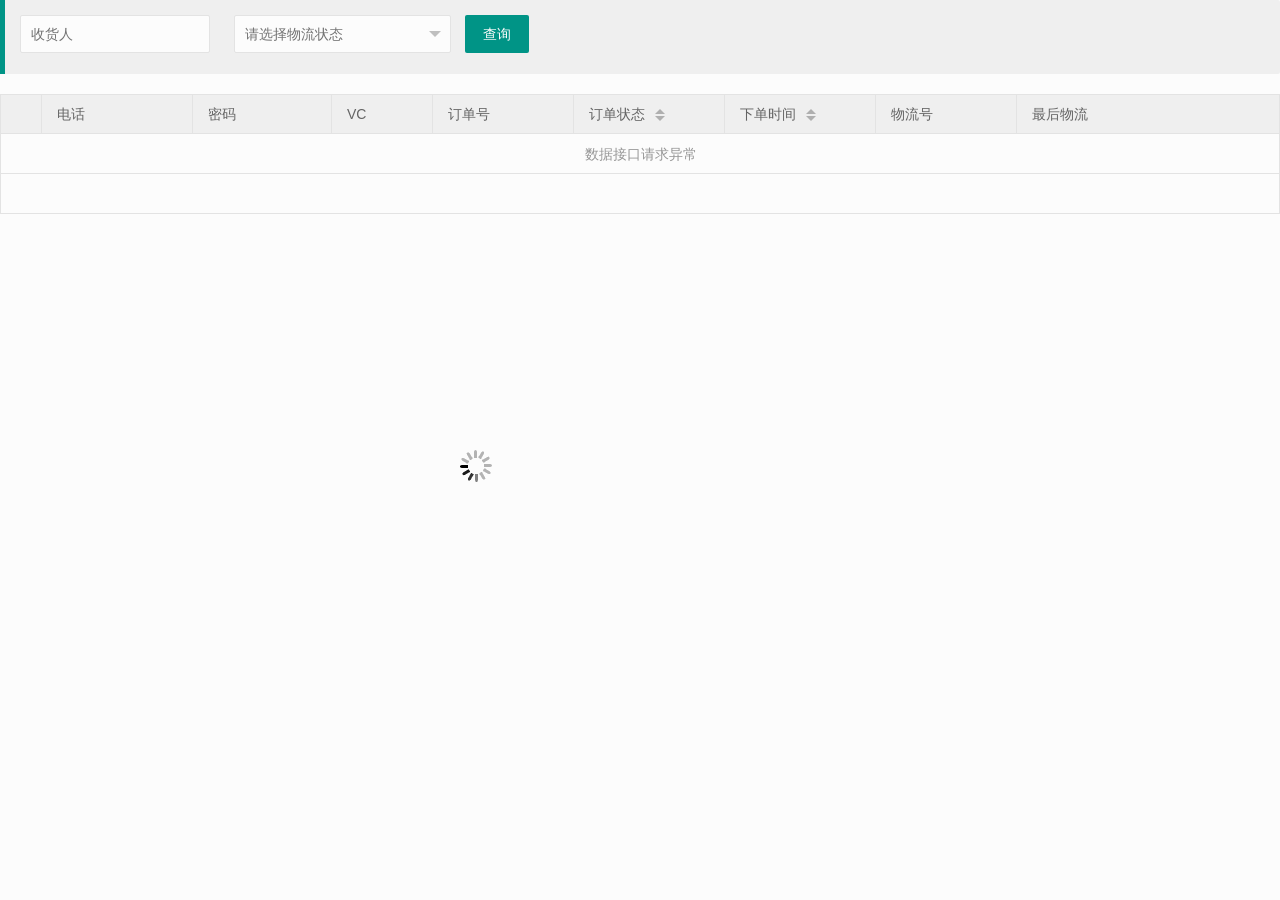
==== src/main/resources/static/his.html @ 954137e4 "init" ====
<!DOCTYPE html>
<html lang="en">
<head>
    <title>订单记录</title>
    <meta charset="utf-8">
    <meta name="viewport" content="width=device-width, initial-scale=1, maximum-scale=1">
    <link rel="stylesheet" href="layui/css/layui.css">
</head>
<script>

</script>
<body>
<blockquote class="layui-elem-quote" style="height:44px;">
    <div class="layui-row">
        <div class="layui-col-md12">
            <form class="layui-form" id="serch-data">
                <div class="layui-form-item">
                    <div class="layui-inline">
                        <div class="layui-input-inline" >
                            <input type="text" name="name" placeholder="收货人" autocomplete="off" class="layui-input">
                        </div>
                    </div>
                    <div class="layui-inline">
                        <select name="type" id="type">
                            <option value="">请选择物流状态</option>
                            <option value="1">已签收 </option>
                            <option value="2">未签收</option>
                        </select>
                    </div>
                    <div class="layui-inline">
                        <a class="layui-btn" onclick="serch('/orders');">查询</a>
                    </div>
                </div>
            </form>
        </div>
    </div>
</blockquote>

<table id="his"></table>

<script src="layui/layui.all.js"></script>
<script>
    var index = layer.load(2);
    layui.table.render({
        id: 'his',
        page: true,
        limits: [20, 50, 100],
        limit: 100,
        elem: '#his',
        cols: [[
            {type: 'numbers'},
            {field: 'phone', title: '电话', width: 150},
            {field: 'password', title: '密码', width: 138},
            {field: 'vc', title: 'VC', width: 100},
            {field: 'orderNo', title: '订单号', width: 140},
            {field: 'status', title: '订单状态', width: 150, sort: true},
            {field: 'orderCreateDate', title: '下单时间', width: 150, sort: true},
            {field: 'logisticsNum', title: '物流号', width: 140},
            {field: 'logisticsInfo', title: '最后物流', width: 400},
            {field: 'address', title: '收货地址', width: 450}
        ]],
        url: "/orders",
        done: function(){
            layer.close(index);
        }
    });


    function serch(url) {
        // var & =
        var options = layui.jquery("#serch-data").serialize();
        layui.table.reload('his', {
            url: url + "?" + options
        })
    }
</script>

<script type="text/html" id="dateTpl">
  {{#  var fn = function(ts){
       if(ts == null) {
        return "未知";
       }
       ts = new Date(ts);
       var y = ts.getFullYear();
       var m = ts.getMonth() + 1;
       var d = ts.getDate();
       var h = ts.getHours();
       var mm = ts.getMinutes();
       var s = ts.getSeconds();
       return y+"-"+m+"-"+d+" "+h+":"+mm+":"+s;
   }; if(true){ }}
       {{ fn(d.createDate) }}
   {{#  } }}
</script>
</body>
</html>
---- src/main/resources/static/layui/css/layui.css ----
/** layui-v2.2.5 MIT License By https://www.layui.com */
 .layui-inline,img{display:inline-block;vertical-align:middle}h1,h2,h3,h4,h5,h6{font-weight:400}.layui-edge,.layui-header,.layui-inline,.layui-main{position:relative}.layui-btn,.layui-edge,.layui-inline,img{vertical-align:middle}.layui-btn,.layui-disabled,.layui-icon,.layui-unselect{-webkit-user-select:none;-ms-user-select:none;-moz-user-select:none}blockquote,body,button,dd,div,dl,dt,form,h1,h2,h3,h4,h5,h6,input,li,ol,p,pre,td,textarea,th,ul{margin:0;padding:0;-webkit-tap-highlight-color:rgba(0,0,0,0)}a:active,a:hover{outline:0}img{border:none}li{list-style:none}table{border-collapse:collapse;border-spacing:0}h4,h5,h6{font-size:100%}button,input,optgroup,option,select,textarea{font-family:inherit;font-size:inherit;font-style:inherit;font-weight:inherit;outline:0}pre{white-space:pre-wrap;white-space:-moz-pre-wrap;white-space:-pre-wrap;white-space:-o-pre-wrap;word-wrap:break-word}body{line-height:24px;font:14px Helvetica Neue,Helvetica,PingFang SC,\5FAE\8F6F\96C5\9ED1,Tahoma,Arial,sans-serif}hr{height:1px;margin:10px 0;border:0;clear:both}a{color:#333;text-decoration:none}a:hover{color:#777}a cite{font-style:normal;*cursor:pointer}.layui-border-box,.layui-border-box *{box-sizing:border-box}.layui-box,.layui-box *{box-sizing:content-box}.layui-clear{clear:both;*zoom:1}.layui-clear:after{content:'\20';clear:both;*zoom:1;display:block;height:0}.layui-inline{*display:inline;*zoom:1}.layui-edge{display:inline-block;width:0;height:0;border-width:6px;border-style:dashed;border-color:transparent;overflow:hidden}.layui-edge-top{top:-4px;border-bottom-color:#999;border-bottom-style:solid}.layui-edge-right{border-left-color:#999;border-left-style:solid}.layui-edge-bottom{top:2px;border-top-color:#999;border-top-style:solid}.layui-edge-left{border-right-color:#999;border-right-style:solid}.layui-elip{text-overflow:ellipsis;overflow:hidden;white-space:nowrap}.layui-disabled,.layui-disabled:hover{color:#d2d2d2!important;cursor:not-allowed!important}.layui-circle{border-radius:100%}.layui-show{display:block!important}.layui-hide{display:none!important}@font-face{font-family:layui-icon;src:url(../font/iconfont.eot?v=220);src:url(../font/iconfont.eot?v=220#iefix) format('embedded-opentype'),url(../font/iconfont.svg?v=220#iconfont) format('svg'),url(../font/iconfont.woff?v=220) format('woff'),url(../font/iconfont.ttf?v=220) format('truetype')}.layui-icon{font-family:layui-icon!important;font-size:16px;font-style:normal;-webkit-font-smoothing:antialiased;-moz-osx-font-smoothing:grayscale}.layui-icon-duihua:before{content:"\e611"}.layui-icon-shezhi:before{content:"\e614"}.layui-icon-yinshenim:before{content:"\e60f"}.layui-icon-search:before{content:"\e615"}.layui-icon-fenxiang1:before{content:"\e641"}.layui-icon-shezhi1:before{content:"\e620"}.layui-icon-yinqing:before{content:"\e628"}.layui-icon-yuejuancuohao:before{content:"\1006"}.layui-icon-cuo:before{content:"\1007"}.layui-icon-baobiao:before{content:"\e629"}.layui-icon-star:before{content:"\e600"}.layui-icon-yuandian:before{content:"\e617"}.layui-icon-chat:before{content:"\e606"}.layui-icon-logo:before{content:"\e609"}.layui-icon-list:before{content:"\e60a"}.layui-icon-tubiao:before{content:"\e62c"}.layui-icon-right:before{content:"\1005"}.layui-icon-huanfu2:before{content:"\e61b"}.layui-icon-On-line:before{content:"\e610"}.layui-icon-biaoge:before{content:"\e62d"}.layui-icon-youyou:before{content:"\e602"}.layui-icon-zuozuo:before{content:"\e603"}.layui-icon-cart-simple:before{content:"\e698"}.layui-icon-cry:before{content:"\e69c"}.layui-icon-smile:before{content:"\e6af"}.layui-icon-survey:before{content:"\e6b2"}.layui-icon-tree:before{content:"\e62e"}.layui-icon-iconfont17:before{content:"\e62f"}.layui-icon-tianjia:before{content:"\e61f"}.layui-icon-xiazai:before{content:"\e601"}.layui-icon-xuanzemoban48:before{content:"\e630"}.layui-icon-gongju:before{content:"\e631"}.layui-icon-face-surprised:before{content:"\e664"}.layui-icon-bianji:before{content:"\e642"}.layui-icon-speaker:before{content:"\e645"}.layui-icon-xiangxia:before{content:"\e61a"}.layui-icon-wenjian:before{content:"\e621"}.layui-icon-layouts:before{content:"\e632"}.layui-icon-duigou:before{content:"\e618"}.layui-icon-tianjia1:before{content:"\e608"}.layui-icon-yaoyaozhibofanye:before{content:"\e633"}.layui-icon-read:before{content:"\e705"}.layui-icon-404:before{content:"\e61c"}.layui-icon-lunbozutu:before{content:"\e634"}.layui-icon-help:before{content:"\e607"}.layui-icon-daima1:before{content:"\e635"}.layui-icon-jinshui:before{content:"\e636"}.layui-icon-find-fill:before{content:"\e670"}.layui-icon-about:before{content:"\e60b"}.layui-icon-location:before{content:"\e715"}.layui-icon-xiangshang:before{content:"\e619"}.layui-icon-pause:before{content:"\e651"}.layui-icon-riqi:before{content:"\e637"}.layui-icon-uploadfile:before{content:"\e61d"}.layui-icon-delete:before{content:"\e640"}.layui-icon-play:before{content:"\e652"}.layui-icon-top:before{content:"\e604"}.layui-icon-haoyouqingqiu:before{content:"\e612"}.layui-icon-weibiaoti1:before{content:"\e605"}.layui-icon-chuangkou:before{content:"\e638"}.layui-icon-comiisbiaoqing:before{content:"\e60c"}.layui-icon-zhengque:before{content:"\e616"}.layui-icon-dollar:before{content:"\e659"}.layui-icon-iconfontwodehaoyou:before{content:"\e613"}.layui-icon-wenjianxiazai:before{content:"\e61e"}.layui-icon-tupian:before{content:"\e60d"}.layui-icon-lianjie:before{content:"\e64c"}.layui-icon-diamond:before{content:"\e735"}.layui-icon-jilu:before{content:"\e60e"}.layui-icon-liucheng:before{content:"\e622"}.layui-icon-fontstrikethrough:before{content:"\e64f"}.layui-icon-unlink:before{content:"\e64d"}.layui-icon-bianjiwenzi:before{content:"\e639"}.layui-icon-sanjiao:before{content:"\e623"}.layui-icon-danxuankuanghouxuan:before{content:"\e63f"}.layui-icon-danxuankuangxuanzhong:before{content:"\e643"}.layui-icon-juzhongduiqi:before{content:"\e647"}.layui-icon-youduiqi:before{content:"\e648"}.layui-icon-zuoduiqi:before{content:"\e649"}.layui-icon-gongsisvgtubiaozongji22:before{content:"\e626"}.layui-icon-gongsisvgtubiaozongji23:before{content:"\e627"}.layui-icon-refresh-2:before{content:"\1002"}.layui-icon-loading-1:before{content:"\e63e"}.layui-icon-return:before{content:"\e65c"}.layui-icon-jiacu:before{content:"\e62b"}.layui-icon-uploading:before{content:"\e67c"}.layui-icon-liaotianduihuaimgoutong:before{content:"\e63a"}.layui-icon-video:before{content:"\e6ed"}.layui-icon-headset:before{content:"\e6fc"}.layui-icon-wenjianjiafan:before{content:"\e624"}.layui-icon-shouji:before{content:"\e63b"}.layui-icon-tianjia2:before{content:"\e654"}.layui-icon-wenjianjia:before{content:"\e7a0"}.layui-icon-biaoqing:before{content:"\e650"}.layui-icon-html:before{content:"\e64b"}.layui-icon-biaodan:before{content:"\e63c"}.layui-icon-cart:before{content:"\e657"}.layui-icon-camera-fill:before{content:"\e65d"}.layui-icon-25:before{content:"\e62a"}.layui-icon-emwdaima:before{content:"\e64e"}.layui-icon-fire:before{content:"\e756"}.layui-icon-set:before{content:"\e716"}.layui-icon-zitixiahuaxian:before{content:"\e646"}.layui-icon-sanjiao1:before{content:"\e625"}.layui-icon-tips:before{content:"\e702"}.layui-icon-tupian-copy-copy:before{content:"\e64a"}.layui-icon-more-vertical:before{content:"\e671"}.layui-icon-zhuti2:before{content:"\e66c"}.layui-icon-loading:before{content:"\e63d"}.layui-icon-xieti:before{content:"\e644"}.layui-icon-refresh-1:before{content:"\e666"}.layui-icon-rmb:before{content:"\e65e"}.layui-icon-home:before{content:"\e68e"}.layui-icon-user:before{content:"\e770"}.layui-icon-notice:before{content:"\e667"}.layui-icon-voice:before{content:"\e688"}.layui-icon-download:before{content:"\e681"}.layui-icon-snowflake:before{content:"\e6b1"}.layui-icon-yemian1:before{content:"\e655"}.layui-icon-template:before{content:"\e663"}.layui-icon-auz:before{content:"\e672"}.layui-icon-console:before{content:"\e665"}.layui-icon-app:before{content:"\e653"}.layui-icon-xiayiye:before{content:"\e65a"}.layui-icon-website:before{content:"\e7ae"}.layui-icon-xiayiye1:before{content:"\e65b"}.layui-icon-component:before{content:"\e857"}.layui-icon-more:before{content:"\e65f"}.layui-icon-shrink-right:before{content:"\e668"}.layui-icon-spread-left:before{content:"\e66b"}.layui-icon-camera:before{content:"\e660"}.layui-icon-note:before{content:"\e66e"}.layui-icon-refresh:before{content:"\e669"}.layui-icon-nv:before{content:"\e661"}.layui-icon-nan:before{content:"\e662"}.layui-icon-senior:before{content:"\e674"}.layui-icon-theme:before{content:"\e66a"}.layui-icon-tread:before{content:"\e6c5"}.layui-icon-praise:before{content:"\e6c6"}.layui-icon-star-fill:before{content:"\e658"}.layui-icon-template-1:before{content:"\e656"}.layui-icon-loading-2:before{content:"\e66d"}.layui-main{width:1140px;margin:0 auto}.layui-header{z-index:1000;height:60px}.layui-header a:hover{transition:all .5s;-webkit-transition:all .5s}.layui-side{position:fixed;top:0;bottom:0;z-index:999;width:200px;overflow-x:hidden}.layui-side-scroll{width:220px;height:100%;overflow-x:hidden}.layui-body{position:absolute;left:200px;right:0;top:0;bottom:0;z-index:998;width:auto;overflow:hidden;overflow-y:auto;box-sizing:border-box}.layui-layout-body{overflow:hidden}.layui-layout-admin .layui-header{background-color:#23262E}.layui-layout-admin .layui-side{top:60px;width:200px;overflow-x:hidden}.layui-layout-admin .layui-body{top:60px;bottom:44px}.layui-layout-admin .layui-main{width:auto;margin:0 15px}.layui-layout-admin .layui-footer{position:fixed;left:200px;right:0;bottom:0;height:44px;line-height:44px;padding:0 15px;background-color:#eee}.layui-layout-admin .layui-logo{position:absolute;left:0;top:0;width:200px;height:100%;line-height:60px;text-align:center;color:#009688;font-size:16px}.layui-layout-admin .layui-header .layui-nav{background:0 0}.layui-layout-left{position:absolute!important;left:200px;top:0}.layui-layout-right{position:absolute!important;right:0;top:0}.layui-container{position:relative;margin:0 auto;padding:0 15px;box-sizing:border-box}.layui-fluid{position:relative;margin:0 auto;padding:0 15px}.layui-row:after,.layui-row:before{content:'';display:block;clear:both}.layui-col-lg1,.layui-col-lg10,.layui-col-lg11,.layui-col-lg12,.layui-col-lg2,.layui-col-lg3,.layui-col-lg4,.layui-col-lg5,.layui-col-lg6,.layui-col-lg7,.layui-col-lg8,.layui-col-lg9,.layui-col-md1,.layui-col-md10,.layui-col-md11,.layui-col-md12,.layui-col-md2,.layui-col-md3,.layui-col-md4,.layui-col-md5,.layui-col-md6,.layui-col-md7,.layui-col-md8,.layui-col-md9,.layui-col-sm1,.layui-col-sm10,.layui-col-sm11,.layui-col-sm12,.layui-col-sm2,.layui-col-sm3,.layui-col-sm4,.layui-col-sm5,.layui-col-sm6,.layui-col-sm7,.layui-col-sm8,.layui-col-sm9,.layui-col-xs1,.layui-col-xs10,.layui-col-xs11,.layui-col-xs12,.layui-col-xs2,.layui-col-xs3,.layui-col-xs4,.layui-col-xs5,.layui-col-xs6,.layui-col-xs7,.layui-col-xs8,.layui-col-xs9{position:relative;display:block;box-sizing:border-box}.layui-col-xs1,.layui-col-xs10,.layui-col-xs11,.layui-col-xs12,.layui-col-xs2,.layui-col-xs3,.layui-col-xs4,.layui-col-xs5,.layui-col-xs6,.layui-col-xs7,.layui-col-xs8,.layui-col-xs9{float:left}.layui-col-xs1{width:8.33333333%}.layui-col-xs2{width:16.66666667%}.layui-col-xs3{width:25%}.layui-col-xs4{width:33.33333333%}.layui-col-xs5{width:41.66666667%}.layui-col-xs6{width:50%}.layui-col-xs7{width:58.33333333%}.layui-col-xs8{width:66.66666667%}.layui-col-xs9{width:75%}.layui-col-xs10{width:83.33333333%}.layui-col-xs11{width:91.66666667%}.layui-col-xs12{width:100%}.layui-col-xs-offset1{margin-left:8.33333333%}.layui-col-xs-offset2{margin-left:16.66666667%}.layui-col-xs-offset3{margin-left:25%}.layui-col-xs-offset4{margin-left:33.33333333%}.layui-col-xs-offset5{margin-left:41.66666667%}.layui-col-xs-offset6{margin-left:50%}.layui-col-xs-offset7{margin-left:58.33333333%}.layui-col-xs-offset8{margin-left:66.66666667%}.layui-col-xs-offset9{margin-left:75%}.layui-col-xs-offset10{margin-left:83.33333333%}.layui-col-xs-offset11{margin-left:91.66666667%}.layui-col-xs-offset12{margin-left:100%}@media screen and (max-width:768px){.layui-hide-xs{display:none!important}.layui-show-xs-block{display:block!important}.layui-show-xs-inline{display:inline!important}.layui-show-xs-inline-block{display:inline-block!important}}@media screen and (min-width:768px){.layui-container{width:750px}.layui-hide-sm{display:none!important}.layui-show-sm-block{display:block!important}.layui-show-sm-inline{display:inline!important}.layui-show-sm-inline-block{display:inline-block!important}.layui-col-sm1,.layui-col-sm10,.layui-col-sm11,.layui-col-sm12,.layui-col-sm2,.layui-col-sm3,.layui-col-sm4,.layui-col-sm5,.layui-col-sm6,.layui-col-sm7,.layui-col-sm8,.layui-col-sm9{float:left}.layui-col-sm1{width:8.33333333%}.layui-col-sm2{width:16.66666667%}.layui-col-sm3{width:25%}.layui-col-sm4{width:33.33333333%}.layui-col-sm5{width:41.66666667%}.layui-col-sm6{width:50%}.layui-col-sm7{width:58.33333333%}.layui-col-sm8{width:66.66666667%}.layui-col-sm9{width:75%}.layui-col-sm10{width:83.33333333%}.layui-col-sm11{width:91.66666667%}.layui-col-sm12{width:100%}.layui-col-sm-offset1{margin-left:8.33333333%}.layui-col-sm-offset2{margin-left:16.66666667%}.layui-col-sm-offset3{margin-left:25%}.layui-col-sm-offset4{margin-left:33.33333333%}.layui-col-sm-offset5{margin-left:41.66666667%}.layui-col-sm-offset6{margin-left:50%}.layui-col-sm-offset7{margin-left:58.33333333%}.layui-col-sm-offset8{margin-left:66.66666667%}.layui-col-sm-offset9{margin-left:75%}.layui-col-sm-offset10{margin-left:83.33333333%}.layui-col-sm-offset11{margin-left:91.66666667%}.layui-col-sm-offset12{margin-left:100%}}@media screen and (min-width:992px){.layui-container{width:970px}.layui-hide-md{display:none!important}.layui-show-md-block{display:block!important}.layui-show-md-inline{display:inline!important}.layui-show-md-inline-block{display:inline-block!important}.layui-col-md1,.layui-col-md10,.layui-col-md11,.layui-col-md12,.layui-col-md2,.layui-col-md3,.layui-col-md4,.layui-col-md5,.layui-col-md6,.layui-col-md7,.layui-col-md8,.layui-col-md9{float:left}.layui-col-md1{width:8.33333333%}.layui-col-md2{width:16.66666667%}.layui-col-md3{width:25%}.layui-col-md4{width:33.33333333%}.layui-col-md5{width:41.66666667%}.layui-col-md6{width:50%}.layui-col-md7{width:58.33333333%}.layui-col-md8{width:66.66666667%}.layui-col-md9{width:75%}.layui-col-md10{width:83.33333333%}.layui-col-md11{width:91.66666667%}.layui-col-md12{width:100%}.layui-col-md-offset1{margin-left:8.33333333%}.layui-col-md-offset2{margin-left:16.66666667%}.layui-col-md-offset3{margin-left:25%}.layui-col-md-offset4{margin-left:33.33333333%}.layui-col-md-offset5{margin-left:41.66666667%}.layui-col-md-offset6{margin-left:50%}.layui-col-md-offset7{margin-left:58.33333333%}.layui-col-md-offset8{margin-left:66.66666667%}.layui-col-md-offset9{margin-left:75%}.layui-col-md-offset10{margin-left:83.33333333%}.layui-col-md-offset11{margin-left:91.66666667%}.layui-col-md-offset12{margin-left:100%}}@media screen and (min-width:1200px){.layui-container{width:1170px}.layui-hide-lg{display:none!important}.layui-show-lg-block{display:block!important}.layui-show-lg-inline{display:inline!important}.layui-show-lg-inline-block{display:inline-block!important}.layui-col-lg1,.layui-col-lg10,.layui-col-lg11,.layui-col-lg12,.layui-col-lg2,.layui-col-lg3,.layui-col-lg4,.layui-col-lg5,.layui-col-lg6,.layui-col-lg7,.layui-col-lg8,.layui-col-lg9{float:left}.layui-col-lg1{width:8.33333333%}.layui-col-lg2{width:16.66666667%}.layui-col-lg3{width:25%}.layui-col-lg4{width:33.33333333%}.layui-col-lg5{width:41.66666667%}.layui-col-lg6{width:50%}.layui-col-lg7{width:58.33333333%}.layui-col-lg8{width:66.66666667%}.layui-col-lg9{width:75%}.layui-col-lg10{width:83.33333333%}.layui-col-lg11{width:91.66666667%}.layui-col-lg12{width:100%}.layui-col-lg-offset1{margin-left:8.33333333%}.layui-col-lg-offset2{margin-left:16.66666667%}.layui-col-lg-offset3{margin-left:25%}.layui-col-lg-offset4{margin-left:33.33333333%}.layui-col-lg-offset5{margin-left:41.66666667%}.layui-col-lg-offset6{margin-left:50%}.layui-col-lg-offset7{margin-left:58.33333333%}.layui-col-lg-offset8{margin-left:66.66666667%}.layui-col-lg-offset9{margin-left:75%}.layui-col-lg-offset10{margin-left:83.33333333%}.layui-col-lg-offset11{margin-left:91.66666667%}.layui-col-lg-offset12{margin-left:100%}}.layui-col-space1{margin:-.5px}.layui-col-space1>*{padding:.5px}.layui-col-space3{margin:-1.5px}.layui-col-space3>*{padding:1.5px}.layui-col-space5{margin:-2.5px}.layui-col-space5>*{padding:2.5px}.layui-col-space8{margin:-3.5px}.layui-col-space8>*{padding:3.5px}.layui-col-space10{margin:-5px}.layui-col-space10>*{padding:5px}.layui-col-space12{margin:-6px}.layui-col-space12>*{padding:6px}.layui-col-space15{margin:-7.5px}.layui-col-space15>*{padding:7.5px}.layui-col-space18{margin:-9px}.layui-col-space18>*{padding:9px}.layui-col-space20{margin:-10px}.layui-col-space20>*{padding:10px}.layui-col-space22{margin:-11px}.layui-col-space22>*{padding:11px}.layui-col-space25{margin:-12.5px}.layui-col-space25>*{padding:12.5px}.layui-col-space30{margin:-15px}.layui-col-space30>*{padding:15px}.layui-btn,.layui-input,.layui-select,.layui-textarea,.layui-upload-button{outline:0;-webkit-appearance:none;transition:all .3s;-webkit-transition:all .3s;box-sizing:border-box}.layui-elem-quote{margin-bottom:10px;padding:15px;line-height:22px;border-left:5px solid #009688;border-radius:0 2px 2px 0;background-color:#f2f2f2}.layui-quote-nm{border-style:solid;border-width:1px 1px 1px 5px;background:0 0}.layui-elem-field{margin-bottom:10px;padding:0;border-width:1px;border-style:solid}.layui-elem-field legend{margin-left:20px;padding:0 10px;font-size:20px;font-weight:300}.layui-field-title{margin:10px 0 20px;border-width:1px 0 0}.layui-field-box{padding:10px 15px}.layui-field-title .layui-field-box{padding:10px 0}.layui-progress{position:relative;height:6px;border-radius:20px;background-color:#e2e2e2}.layui-progress-bar{position:absolute;left:0;top:0;width:0;max-width:100%;height:6px;border-radius:20px;text-align:right;background-color:#5FB878;transition:all .3s;-webkit-transition:all .3s}.layui-progress-big,.layui-progress-big .layui-progress-bar{height:18px;line-height:18px}.layui-progress-text{position:relative;top:-20px;line-height:18px;font-size:12px;color:#666}.layui-progress-big .layui-progress-text{position:static;padding:0 10px;color:#fff}.layui-collapse{border-width:1px;border-style:solid;border-radius:2px}.layui-colla-content,.layui-colla-item{border-top-width:1px;border-top-style:solid}.layui-colla-item:first-child{border-top:none}.layui-colla-title{position:relative;height:42px;line-height:42px;padding:0 15px 0 35px;color:#333;background-color:#f2f2f2;cursor:pointer;font-size:14px}.layui-colla-content{display:none;padding:10px 15px;line-height:22px;color:#666}.layui-colla-icon{position:absolute;left:15px;top:0;font-size:14px}.layui-card-body,.layui-card-header,.layui-form-label,.layui-form-mid,.layui-form-select,.layui-input-block,.layui-input-inline,.layui-textarea{position:relative}.layui-card{margin-bottom:15px;border-radius:2px;background-color:#fff;box-shadow:0 1px 2px 0 rgba(0,0,0,.05)}.layui-card:last-child{margin-bottom:0}.layui-card-header{height:42px;line-height:42px;padding:0 15px;border-bottom:1px solid #f6f6f6;color:#333;border-radius:2px 2px 0 0;font-size:14px}.layui-bg-black,.layui-bg-blue,.layui-bg-cyan,.layui-bg-green,.layui-bg-orange,.layui-bg-red{color:#fff!important}.layui-card-body{padding:10px 15px;line-height:24px}.layui-card-body .layui-table{margin:5px 0}.layui-card .layui-tab{margin:0}.layui-panel-window{position:relative;padding:15px;border-radius:0;border-top:5px solid #E6E6E6;background-color:#fff}.layui-bg-red{background-color:#FF5722!important}.layui-bg-orange{background-color:#FFB800!important}.layui-bg-green{background-color:#009688!important}.layui-bg-cyan{background-color:#2F4056!important}.layui-bg-blue{background-color:#1E9FFF!important}.layui-bg-black{background-color:#393D49!important}.layui-bg-gray{background-color:#eee!important;color:#666!important}.layui-badge-rim,.layui-colla-content,.layui-colla-item,.layui-collapse,.layui-elem-field,.layui-form-pane .layui-form-item[pane],.layui-form-pane .layui-form-label,.layui-input,.layui-layedit,.layui-layedit-tool,.layui-quote-nm,.layui-select,.layui-tab-bar,.layui-tab-card,.layui-tab-title,.layui-tab-title .layui-this:after,.layui-textarea{border-color:#e6e6e6}.layui-timeline-item:before,hr{background-color:#e6e6e6}.layui-text{line-height:22px;font-size:14px;color:#666}.layui-text h1,.layui-text h2,.layui-text h3{font-weight:500;color:#333}.layui-text h1{font-size:30px}.layui-text h2{font-size:24px}.layui-text h3{font-size:18px}.layui-text a:not(.layui-btn){color:#01AAED}.layui-text a:not(.layui-btn):hover{text-decoration:underline}.layui-text ul{padding:5px 0 5px 15px}.layui-text ul li{margin-top:5px;list-style-type:disc}.layui-text em,.layui-word-aux{color:#999!important;padding:0 5px!important}.layui-btn{display:inline-block;height:38px;line-height:38px;padding:0 18px;background-color:#009688;color:#fff;white-space:nowrap;text-align:center;font-size:14px;border:none;border-radius:2px;cursor:pointer}.layui-btn:hover{opacity:.8;filter:alpha(opacity=80);color:#fff}.layui-btn:active{opacity:1;filter:alpha(opacity=100)}.layui-btn+.layui-btn{margin-left:10px}.layui-btn-container{font-size:0}.layui-btn-container .layui-btn{margin-right:10px;margin-bottom:10px}.layui-btn-container .layui-btn+.layui-btn{margin-left:0}.layui-table .layui-btn-container .layui-btn{margin-bottom:9px}.layui-btn-radius{border-radius:100px}.layui-btn .layui-icon{margin-right:3px;font-size:18px;vertical-align:bottom;vertical-align:middle\9}.layui-btn-primary{border:1px solid #C9C9C9;background-color:#fff;color:#555}.layui-btn-primary:hover{border-color:#009688;color:#333}.layui-btn-normal{background-color:#1E9FFF}.layui-btn-warm{background-color:#FFB800}.layui-btn-danger{background-color:#FF5722}.layui-btn-disabled,.layui-btn-disabled:active,.layui-btn-disabled:hover{border:1px solid #e6e6e6;background-color:#FBFBFB;color:#C9C9C9;cursor:not-allowed;opacity:1}.layui-btn-lg{height:44px;line-height:44px;padding:0 25px;font-size:16px}.layui-btn-sm{height:30px;line-height:30px;padding:0 10px;font-size:12px}.layui-btn-sm i{font-size:16px!important}.layui-btn-xs{height:22px;line-height:22px;padding:0 5px;font-size:12px}.layui-btn-xs i{font-size:14px!important}.layui-btn-group{display:inline-block;vertical-align:middle;font-size:0}.layui-btn-group .layui-btn{margin-left:0!important;margin-right:0!important;border-left:1px solid rgba(255,255,255,.5);border-radius:0}.layui-btn-group .layui-btn-primary{border-left:none}.layui-btn-group .layui-btn-primary:hover{border-color:#C9C9C9;color:#009688}.layui-btn-group .layui-btn:first-child{border-left:none;border-radius:2px 0 0 2px}.layui-btn-group .layui-btn-primary:first-child{border-left:1px solid #c9c9c9}.layui-btn-group .layui-btn:last-child{border-radius:0 2px 2px 0}.layui-btn-group .layui-btn+.layui-btn{margin-left:0}.layui-btn-group+.layui-btn-group{margin-left:10px}.layui-btn-fluid{width:100%}.layui-input,.layui-select,.layui-textarea{height:38px;line-height:1.3;line-height:38px\9;border-width:1px;border-style:solid;background-color:#fff;border-radius:2px}.layui-input::-webkit-input-placeholder,.layui-select::-webkit-input-placeholder,.layui-textarea::-webkit-input-placeholder{line-height:1.3}.layui-input,.layui-textarea{display:block;width:100%;padding-left:10px}.layui-input:hover,.layui-textarea:hover{border-color:#D2D2D2!important}.layui-input:focus,.layui-textarea:focus{border-color:#C9C9C9!important}.layui-textarea{min-height:100px;height:auto;line-height:20px;padding:6px 10px;resize:vertical}.layui-select{padding:0 10px}.layui-form input[type=checkbox],.layui-form input[type=radio],.layui-form select{display:none}.layui-form [lay-ignore]{display:initial}.layui-form-item{margin-bottom:15px;clear:both;*zoom:1}.layui-form-item:after{content:'\20';clear:both;*zoom:1;display:block;height:0}.layui-form-label{float:left;display:block;padding:9px 15px;width:80px;font-weight:400;line-height:20px;text-align:right}.layui-form-label-col{display:block;float:none;padding:9px 0;line-height:20px;text-align:left}.layui-form-item .layui-inline{margin-bottom:5px;margin-right:10px}.layui-input-block{margin-left:110px;min-height:36px}.layui-input-inline{display:inline-block;vertical-align:middle}.layui-form-item .layui-input-inline{float:left;width:190px;margin-right:10px}.layui-form-text .layui-input-inline{width:auto}.layui-form-mid{float:left;display:block;padding:9px 0!important;line-height:20px;margin-right:10px}.layui-form-danger+.layui-form-select .layui-input,.layui-form-danger:focus{border-color:#FF5722!important}.layui-form-select .layui-input{padding-right:30px;cursor:pointer}.layui-form-select .layui-edge{position:absolute;right:10px;top:50%;margin-top:-3px;cursor:pointer;border-width:6px;border-top-color:#c2c2c2;border-top-style:solid;transition:all .3s;-webkit-transition:all .3s}.layui-form-select dl{display:none;position:absolute;left:0;top:42px;padding:5px 0;z-index:999;min-width:100%;border:1px solid #d2d2d2;max-height:300px;overflow-y:auto;background-color:#fff;border-radius:2px;box-shadow:0 2px 4px rgba(0,0,0,.12);box-sizing:border-box}.layui-form-select dl dd,.layui-form-select dl dt{padding:0 10px;line-height:36px;white-space:nowrap;overflow:hidden;text-overflow:ellipsis}.layui-form-select dl dt{font-size:12px;color:#999}.layui-form-select dl dd{cursor:pointer}.layui-form-select dl dd:hover{background-color:#f2f2f2}.layui-form-select .layui-select-group dd{padding-left:20px}.layui-form-select dl dd.layui-select-tips{padding-left:10px!important;color:#999}.layui-form-select dl dd.layui-this{background-color:#5FB878;color:#fff}.layui-form-checkbox,.layui-form-select dl dd.layui-disabled{background-color:#fff}.layui-form-selected dl{display:block}.layui-form-checkbox,.layui-form-checkbox *,.layui-form-switch{display:inline-block;vertical-align:middle}.layui-form-selected .layui-edge{margin-top:-9px;-webkit-transform:rotate(180deg);transform:rotate(180deg);margin-top:-3px\9}:root .layui-form-selected .layui-edge{margin-top:-9px\0/IE9}.layui-form-selectup dl{top:auto;bottom:42px}.layui-select-none{margin:5px 0;text-align:center;color:#999}.layui-select-disabled .layui-disabled{border-color:#eee!important}.layui-select-disabled .layui-edge{border-top-color:#d2d2d2}.layui-form-checkbox{position:relative;height:30px;line-height:28px;margin-right:10px;padding-right:30px;border:1px solid #d2d2d2;cursor:pointer;font-size:0;border-radius:2px;-webkit-transition:.1s linear;transition:.1s linear;box-sizing:border-box}.layui-form-checkbox:hover{border:1px solid #c2c2c2}.layui-form-checkbox span{padding:0 10px;height:100%;font-size:14px;background-color:#d2d2d2;color:#fff;overflow:hidden;white-space:nowrap;text-overflow:ellipsis}.layui-form-checkbox:hover span{background-color:#c2c2c2}.layui-form-checkbox i{position:absolute;right:0;width:30px;color:#fff;font-size:20px;text-align:center}.layui-form-checkbox:hover i{color:#c2c2c2}.layui-form-checked,.layui-form-checked:hover{border-color:#5FB878}.layui-form-checked span,.layui-form-checked:hover span{background-color:#5FB878}.layui-form-checked i,.layui-form-checked:hover i{color:#5FB878}.layui-form-item .layui-form-checkbox{margin-top:4px}.layui-form-checkbox[lay-skin=primary]{height:auto!important;line-height:normal!important;border:none!important;margin-right:0;padding-right:0;background:0 0}.layui-form-checkbox[lay-skin=primary] span{float:right;padding-right:15px;line-height:18px;background:0 0;color:#666}.layui-form-checkbox[lay-skin=primary] i{position:relative;top:0;width:16px;height:16px;line-height:16px;border:1px solid #d2d2d2;font-size:12px;border-radius:2px;background-color:#fff;-webkit-transition:.1s linear;transition:.1s linear}.layui-form-checkbox[lay-skin=primary]:hover i{border-color:#5FB878;color:#fff}.layui-form-checked[lay-skin=primary] i{border-color:#5FB878;background-color:#5FB878;color:#fff}.layui-checkbox-disbaled[lay-skin=primary] span{background:0 0!important;color:#c2c2c2}.layui-checkbox-disbaled[lay-skin=primary]:hover i{border-color:#d2d2d2}.layui-form-item .layui-form-checkbox[lay-skin=primary]{margin-top:10px}.layui-form-switch{position:relative;height:22px;line-height:22px;width:42px;padding:0 5px;margin-top:8px;border:1px solid #d2d2d2;border-radius:20px;cursor:pointer;background-color:#fff;-webkit-transition:.1s linear;transition:.1s linear}.layui-form-switch i{position:absolute;left:5px;top:3px;width:16px;height:16px;border-radius:20px;background-color:#d2d2d2;-webkit-transition:.1s linear;transition:.1s linear}.layui-form-switch em{position:absolute;right:5px;top:0;width:25px;padding:0!important;text-align:center!important;color:#999!important;font-style:normal!important;font-size:12px}.layui-form-onswitch{border-color:#5FB878;background-color:#5FB878}.layui-form-onswitch i{left:32px;background-color:#fff}.layui-form-onswitch em{left:5px;right:auto;color:#fff!important}.layui-checkbox-disbaled{border-color:#e2e2e2!important}.layui-checkbox-disbaled span{background-color:#e2e2e2!important}.layui-checkbox-disbaled:hover i{color:#fff!important}[lay-radio]{display:none}.layui-form-radio,.layui-form-radio *{display:inline-block;vertical-align:middle}.layui-form-radio{line-height:28px;margin:6px 10px 0 0;padding-right:10px;cursor:pointer;font-size:0}.layui-form-radio *{font-size:14px}.layui-form-radio>i{margin-right:8px;font-size:22px;color:#c2c2c2}.layui-form-radio>i:hover,.layui-form-radioed>i{color:#5FB878}.layui-radio-disbaled>i{color:#e2e2e2!important}.layui-form-pane .layui-form-label{width:110px;padding:8px 15px;height:38px;line-height:20px;border-width:1px;border-style:solid;border-radius:2px 0 0 2px;text-align:center;background-color:#FBFBFB;overflow:hidden;white-space:nowrap;text-overflow:ellipsis;box-sizing:border-box}.layui-form-pane .layui-input-inline{margin-left:-1px}.layui-form-pane .layui-input-block{margin-left:110px;left:-1px}.layui-form-pane .layui-input{border-radius:0 2px 2px 0}.layui-form-pane .layui-form-text .layui-form-label{float:none;width:100%;border-radius:2px;box-sizing:border-box;text-align:left}.layui-form-pane .layui-form-text .layui-input-inline{display:block;margin:0;top:-1px;clear:both}.layui-form-pane .layui-form-text .layui-input-block{margin:0;left:0;top:-1px}.layui-form-pane .layui-form-text .layui-textarea{min-height:100px;border-radius:0 0 2px 2px}.layui-form-pane .layui-form-checkbox{margin:4px 0 4px 10px}.layui-form-pane .layui-form-radio,.layui-form-pane .layui-form-switch{margin-top:6px;margin-left:10px}.layui-form-pane .layui-form-item[pane]{position:relative;border-width:1px;border-style:solid}.layui-form-pane .layui-form-item[pane] .layui-form-label{position:absolute;left:0;top:0;height:100%;border-width:0 1px 0 0}.layui-form-pane .layui-form-item[pane] .layui-input-inline{margin-left:110px}@media screen and (max-width:450px){.layui-form-item .layui-form-label{text-overflow:ellipsis;overflow:hidden;white-space:nowrap}.layui-form-item .layui-inline{display:block;margin-right:0;margin-bottom:20px;clear:both}.layui-form-item .layui-inline:after{content:'\20';clear:both;display:block;height:0}.layui-form-item .layui-input-inline{display:block;float:none;left:-3px;width:auto;margin:0 0 10px 112px}.layui-form-item .layui-input-inline+.layui-form-mid{margin-left:110px;top:-5px;padding:0}.layui-form-item .layui-form-checkbox{margin-right:5px;margin-bottom:5px}}.layui-layedit{border-width:1px;border-style:solid;border-radius:2px}.layui-layedit-tool{padding:3px 5px;border-bottom-width:1px;border-bottom-style:solid;font-size:0}.layedit-tool-fixed{position:fixed;top:0;border-top:1px solid #e2e2e2}.layui-layedit-tool .layedit-tool-mid,.layui-layedit-tool .layui-icon{display:inline-block;vertical-align:middle;text-align:center;font-size:14px}.layui-layedit-tool .layui-icon{position:relative;width:32px;height:30px;line-height:30px;margin:3px 5px;color:#777;cursor:pointer;border-radius:2px}.layui-layedit-tool .layui-icon:hover{color:#393D49}.layui-layedit-tool .layui-icon:active{color:#000}.layui-layedit-tool .layedit-tool-active{background-color:#e2e2e2;color:#000}.layui-layedit-tool .layui-disabled,.layui-layedit-tool .layui-disabled:hover{color:#d2d2d2;cursor:not-allowed}.layui-layedit-tool .layedit-tool-mid{width:1px;height:18px;margin:0 10px;background-color:#d2d2d2}.layedit-tool-html{width:50px!important;font-size:30px!important}.layedit-tool-b,.layedit-tool-code,.layedit-tool-help{font-size:16px!important}.layedit-tool-d,.layedit-tool-face,.layedit-tool-image,.layedit-tool-unlink{font-size:18px!important}.layedit-tool-image input{position:absolute;font-size:0;left:0;top:0;width:100%;height:100%;opacity:.01;filter:Alpha(opacity=1);cursor:pointer}.layui-layedit-iframe iframe{display:block;width:100%}#LAY_layedit_code{overflow:hidden}.layui-laypage{display:inline-block;*display:inline;*zoom:1;vertical-align:middle;margin:10px 0;font-size:0}.layui-laypage>a:first-child,.layui-laypage>a:first-child em{border-radius:2px 0 0 2px}.layui-laypage>a:last-child,.layui-laypage>a:last-child em{border-radius:0 2px 2px 0}.layui-laypage>:first-child{margin-left:0!important}.layui-laypage>:last-child{margin-right:0!important}.layui-laypage a,.layui-laypage button,.layui-laypage input,.layui-laypage select,.layui-laypage span{border:1px solid #e2e2e2}.layui-laypage a,.layui-laypage span{display:inline-block;*display:inline;*zoom:1;vertical-align:middle;padding:0 15px;height:28px;line-height:28px;margin:0 -1px 5px 0;background-color:#fff;color:#333;font-size:12px}.layui-laypage a:hover{color:#009688}.layui-laypage em{font-style:normal}.layui-laypage .layui-laypage-spr{color:#999;font-weight:700}.layui-laypage a{text-decoration:none}.layui-laypage .layui-laypage-curr{position:relative}.layui-laypage .layui-laypage-curr em{position:relative;color:#fff}.layui-laypage .layui-laypage-curr .layui-laypage-em{position:absolute;left:-1px;top:-1px;padding:1px;width:100%;height:100%;background-color:#009688}.layui-laypage-em{border-radius:2px}.layui-laypage-next em,.layui-laypage-prev em{font-family:Sim sun;font-size:16px}.layui-laypage .layui-laypage-count,.layui-laypage .layui-laypage-limits,.layui-laypage .layui-laypage-skip{margin-left:10px;margin-right:10px;padding:0;border:none}.layui-laypage .layui-laypage-limits{vertical-align:top}.layui-laypage select{height:22px;padding:3px;border-radius:2px;cursor:pointer}.layui-laypage .layui-laypage-skip{height:30px;line-height:30px;color:#999}.layui-laypage button,.layui-laypage input{height:30px;line-height:30px;border-radius:2px;vertical-align:top;background-color:#fff;box-sizing:border-box}.layui-laypage input{display:inline-block;width:40px;margin:0 10px;padding:0 3px;text-align:center}.layui-laypage input:focus,.layui-laypage select:focus{border-color:#009688!important}.layui-laypage button{margin-left:10px;padding:0 10px;cursor:pointer}.layui-table,.layui-table-view{margin:10px 0}.layui-flow-more{margin:10px 0;text-align:center;color:#999;font-size:14px}.layui-flow-more a{height:32px;line-height:32px}.layui-flow-more a *{display:inline-block;vertical-align:top}.layui-flow-more a cite{padding:0 20px;border-radius:3px;background-color:#eee;color:#333;font-style:normal}.layui-flow-more a cite:hover{opacity:.8}.layui-flow-more a i{font-size:30px;color:#737383}.layui-table{width:100%;background-color:#fff;color:#666}.layui-table tr{transition:all .3s;-webkit-transition:all .3s}.layui-table th{text-align:left;font-weight:400}.layui-table tbody tr:hover,.layui-table thead tr,.layui-table-click,.layui-table-header,.layui-table-hover,.layui-table-mend,.layui-table-patch,.layui-table-tool,.layui-table[lay-even] tr:nth-child(even){background-color:#f2f2f2}.layui-table td,.layui-table th,.layui-table-fixed-r,.layui-table-header,.layui-table-page,.layui-table-tips-main,.layui-table-tool,.layui-table-view,.layui-table[lay-skin=line],.layui-table[lay-skin=row]{border-width:1px;border-style:solid;border-color:#e6e6e6}.layui-table td,.layui-table th{position:relative;padding:9px 15px;min-height:20px;line-height:20px;font-size:14px}.layui-table[lay-skin=line] td,.layui-table[lay-skin=line] th{border-width:0 0 1px}.layui-table[lay-skin=row] td,.layui-table[lay-skin=row] th{border-width:0 1px 0 0}.layui-table[lay-skin=nob] td,.layui-table[lay-skin=nob] th{border:none}.layui-table img{max-width:100px}.layui-table[lay-size=lg] td,.layui-table[lay-size=lg] th{padding:15px 30px}.layui-table-view .layui-table[lay-size=lg] .layui-table-cell{height:40px;line-height:40px}.layui-table[lay-size=sm] td,.layui-table[lay-size=sm] th{font-size:12px;padding:5px 10px}.layui-table-view .layui-table[lay-size=sm] .layui-table-cell{height:20px;line-height:20px}.layui-table[lay-data]{display:none}.layui-table-box,.layui-table-view{position:relative;overflow:hidden}.layui-table-view .layui-table{position:relative;width:auto;margin:0}.layui-table-body,.layui-table-header .layui-table,.layui-table-page{margin-bottom:-1px}.layui-table-view .layui-table[lay-skin=line]{border-width:0 1px 0 0}.layui-table-view .layui-table[lay-skin=row]{border-width:0 0 1px}.layui-table-view .layui-table td,.layui-table-view .layui-table th{padding:5px 0;border-top:none;border-left:none}.layui-table-view .layui-table td{cursor:default}.layui-table-view .layui-form-checkbox[lay-skin=primary] i{width:18px;height:18px}.layui-table-header{border-width:0 0 1px;overflow:hidden}.layui-table-sort{width:10px;height:20px;margin-left:5px;cursor:pointer!important}.layui-table-sort .layui-edge{position:absolute;left:5px;border-width:5px}.layui-table-sort .layui-table-sort-asc{top:4px;border-top:none;border-bottom-style:solid;border-bottom-color:#b2b2b2}.layui-table-sort .layui-table-sort-asc:hover{border-bottom-color:#666}.layui-table-sort .layui-table-sort-desc{bottom:4px;border-bottom:none;border-top-style:solid;border-top-color:#b2b2b2}.layui-table-sort .layui-table-sort-desc:hover{border-top-color:#666}.layui-table-sort[lay-sort=asc] .layui-table-sort-asc{border-bottom-color:#000}.layui-table-sort[lay-sort=desc] .layui-table-sort-desc{border-top-color:#000}.layui-table-cell{height:28px;line-height:28px;padding:0 15px;position:relative;overflow:hidden;text-overflow:ellipsis;white-space:nowrap;box-sizing:border-box}.layui-table-cell .layui-form-checkbox[lay-skin=primary]{top:-1px;vertical-align:middle}.layui-table-cell .layui-table-link{color:#01AAED}.laytable-cell-checkbox,.laytable-cell-numbers,.laytable-cell-space{padding:0;text-align:center}.layui-table-body{position:relative;overflow:auto;margin-right:-1px}.layui-table-body .layui-none{line-height:40px;text-align:center;color:#999}.layui-table-fixed{position:absolute;left:0;top:0}.layui-table-fixed .layui-table-body{overflow:hidden}.layui-table-fixed-l{box-shadow:0 -1px 8px rgba(0,0,0,.08)}.layui-table-fixed-r{left:auto;right:-1px;border-width:0 0 0 1px;box-shadow:-1px 0 8px rgba(0,0,0,.08)}.layui-table-fixed-r .layui-table-header{position:relative;overflow:visible}.layui-table-mend{position:absolute;right:-49px;top:0;height:100%;width:50px}.layui-table-tool{position:relative;width:100%;height:50px;line-height:30px;padding:10px 15px;border-width:0 0 1px}.layui-table-page{position:relative;width:100%;padding:7px 7px 0;border-width:1px 0 0;height:41px;font-size:12px}.layui-table-page>div{height:26px}.layui-table-page .layui-laypage{margin:0}.layui-table-page .layui-laypage a,.layui-table-page .layui-laypage span{height:26px;line-height:26px;margin-bottom:10px;border:none;background:0 0}.layui-table-page .layui-laypage a,.layui-table-page .layui-laypage span.layui-laypage-curr{padding:0 12px}.layui-table-page .layui-laypage span{margin-left:0;padding:0}.layui-table-page .layui-laypage .layui-laypage-prev{margin-left:-7px!important}.layui-table-page .layui-laypage .layui-laypage-curr .layui-laypage-em{left:0;top:0;padding:0}.layui-table-page .layui-laypage button,.layui-table-page .layui-laypage input{height:26px;line-height:26px}.layui-table-page .layui-laypage input{width:40px}.layui-table-page .layui-laypage button{padding:0 10px}.layui-table-page select{height:18px}.layui-table-view select[lay-ignore]{display:inline-block}.layui-table-patch .layui-table-cell{padding:0;width:30px}.layui-table-edit{position:absolute;left:0;top:0;width:100%;height:100%;padding:0 14px 1px;border-radius:0;box-shadow:1px 1px 20px rgba(0,0,0,.15)}.layui-table-edit:focus{border-color:#5FB878!important}select.layui-table-edit{padding:0 0 0 10px;border-color:#C9C9C9}.layui-table-view .layui-form-checkbox,.layui-table-view .layui-form-radio,.layui-table-view .layui-form-switch{top:0;margin:0;box-sizing:content-box}.layui-table-view .layui-form-checkbox{top:-1px;height:26px;line-height:26px}body .layui-table-tips .layui-layer-content{background:0 0;padding:0;box-shadow:0 1px 6px rgba(0,0,0,.1)}.layui-table-tips-main{margin:-44px 0 0 -1px;max-height:150px;padding:8px 15px;font-size:14px;overflow-y:scroll;background-color:#fff;color:#333}.layui-code,.layui-upload-list{margin:10px 0}.layui-table-tips-c{position:absolute;right:-3px;top:-12px;width:18px;height:18px;padding:3px;text-align:center;font-weight:700;border-radius:100%;font-size:14px;cursor:pointer;background-color:#666}.layui-table-tips-c:hover{background-color:#999}.layui-upload-file{display:none!important;opacity:.01;filter:Alpha(opacity=1)}.layui-upload-drag,.layui-upload-form,.layui-upload-wrap{display:inline-block}.layui-upload-choose{padding:0 10px;color:#999}.layui-upload-drag{position:relative;padding:30px;border:1px dashed #e2e2e2;background-color:#fff;text-align:center;cursor:pointer;color:#999}.layui-upload-drag .layui-icon{font-size:50px;color:#009688}.layui-upload-drag[lay-over]{border-color:#009688}.layui-upload-iframe{position:absolute;width:0;height:0;border:0;visibility:hidden}.layui-upload-wrap{position:relative;vertical-align:middle}.layui-upload-wrap .layui-upload-file{display:block!important;position:absolute;left:0;top:0;z-index:10;font-size:100px;width:100%;height:100%;opacity:.01;filter:Alpha(opacity=1);cursor:pointer}.layui-code{position:relative;padding:15px;line-height:20px;border:1px solid #ddd;border-left-width:6px;background-color:#F2F2F2;color:#333;font-family:Courier New;font-size:12px}.layui-tree{line-height:26px}.layui-tree li{text-overflow:ellipsis;overflow:hidden;white-space:nowrap}.layui-tree li .layui-tree-spread,.layui-tree li a{display:inline-block;vertical-align:top;height:26px;*display:inline;*zoom:1;cursor:pointer}.layui-tree li a{font-size:0}.layui-tree li a i{font-size:16px}.layui-tree li a cite{padding:0 6px;font-size:14px;font-style:normal}.layui-tree li i{padding-left:6px;color:#333;-moz-user-select:none}.layui-tree li .layui-tree-check{font-size:13px}.layui-tree li .layui-tree-check:hover{color:#009E94}.layui-tree li ul{display:none;margin-left:20px}.layui-tree li .layui-tree-enter{line-height:24px;border:1px dotted #000}.layui-tree-drag{display:none;position:absolute;left:-666px;top:-666px;background-color:#f2f2f2;padding:5px 10px;border:1px dotted #000;white-space:nowrap}.layui-tree-drag i{padding-right:5px}.layui-nav{position:relative;padding:0 20px;background-color:#393D49;color:#fff;border-radius:2px;font-size:0;box-sizing:border-box}.layui-nav *{font-size:14px}.layui-nav .layui-nav-item{position:relative;display:inline-block;*display:inline;*zoom:1;vertical-align:middle;line-height:60px}.layui-nav .layui-nav-item a{display:block;padding:0 20px;color:#fff;color:rgba(255,255,255,.7);transition:all .3s;-webkit-transition:all .3s}.layui-nav .layui-this:after,.layui-nav-bar,.layui-nav-tree .layui-nav-itemed:after{position:absolute;left:0;top:0;width:0;height:5px;background-color:#5FB878;transition:all .2s;-webkit-transition:all .2s}.layui-nav-bar{z-index:1000}.layui-nav .layui-nav-item a:hover,.layui-nav .layui-this a{color:#fff}.layui-nav .layui-this:after{content:'';top:auto;bottom:0;width:100%}.layui-nav-img{width:30px;height:30px;margin-right:10px;border-radius:50%}.layui-nav .layui-nav-more{content:'';width:0;height:0;border-style:solid dashed dashed;border-color:#fff transparent transparent;overflow:hidden;cursor:pointer;transition:all .2s;-webkit-transition:all .2s;position:absolute;top:50%;right:3px;margin-top:-3px;border-width:6px;border-top-color:rgba(255,255,255,.7)}.layui-nav .layui-nav-mored,.layui-nav-itemed .layui-nav-more{margin-top:-9px;border-style:dashed dashed solid;border-color:transparent transparent #fff}.layui-nav-child{display:none;position:absolute;left:0;top:65px;min-width:100%;line-height:36px;padding:5px 0;box-shadow:0 2px 4px rgba(0,0,0,.12);border:1px solid #d2d2d2;background-color:#fff;z-index:100;border-radius:2px;white-space:nowrap}.layui-nav .layui-nav-child a{color:#333}.layui-nav .layui-nav-child a:hover{background-color:#f2f2f2;color:#000}.layui-nav-child dd{position:relative}.layui-nav .layui-nav-child dd.layui-this a,.layui-nav-child dd.layui-this{background-color:#5FB878;color:#fff}.layui-nav-child dd.layui-this:after{display:none}.layui-nav-tree{width:200px;padding:0}.layui-nav-tree .layui-nav-item{display:block;width:100%;line-height:45px}.layui-nav-tree .layui-nav-item a{height:45px;line-height:45px;text-overflow:ellipsis;overflow:hidden;white-space:nowrap}.layui-nav-tree .layui-nav-item a:hover{background-color:#4E5465}.layui-nav-tree .layui-nav-bar{width:5px;height:0;background-color:#009688}.layui-nav-tree .layui-nav-child dd.layui-this,.layui-nav-tree .layui-nav-child dd.layui-this a,.layui-nav-tree .layui-this,.layui-nav-tree .layui-this>a,.layui-nav-tree .layui-this>a:hover{background-color:#009688;color:#fff}.layui-nav-tree .layui-this:after{display:none}.layui-nav-itemed>a,.layui-nav-tree .layui-nav-title a,.layui-nav-tree .layui-nav-title a:hover{color:#fff!important}.layui-nav-tree .layui-nav-child{position:relative;z-index:0;top:0;border:none;box-shadow:none}.layui-nav-tree .layui-nav-child a{height:40px;line-height:40px;color:#fff;color:rgba(255,255,255,.7)}.layui-nav-tree .layui-nav-child,.layui-nav-tree .layui-nav-child a:hover{background:0 0;color:#fff}.layui-nav-tree .layui-nav-more{top:20px;right:10px;margin:0}.layui-nav-itemed .layui-nav-more{top:14px}.layui-nav-itemed .layui-nav-child{display:block;padding:0;background-color:rgba(0,0,0,.3)!important}.layui-nav-side{position:fixed;top:0;bottom:0;left:0;overflow-x:hidden;z-index:999}.layui-bg-blue .layui-nav-bar,.layui-bg-blue .layui-nav-itemed:after,.layui-bg-blue .layui-this:after{background-color:#93D1FF}.layui-bg-blue .layui-nav-child dd.layui-this{background-color:#1E9FFF}.layui-bg-blue .layui-nav-itemed>a,.layui-nav-tree.layui-bg-blue .layui-nav-title a,.layui-nav-tree.layui-bg-blue .layui-nav-title a:hover{background-color:#007DDB!important}.layui-breadcrumb{visibility:hidden;font-size:0}.layui-breadcrumb>*{font-size:14px}.layui-breadcrumb a{color:#999!important}.layui-breadcrumb a:hover{color:#5FB878!important}.layui-breadcrumb a cite{color:#666;font-style:normal}.layui-breadcrumb span[lay-separator]{margin:0 10px;color:#999}.layui-tab{margin:10px 0;text-align:left!important}.layui-tab[overflow]>.layui-tab-title{overflow:hidden}.layui-tab-title{position:relative;left:0;height:40px;white-space:nowrap;font-size:0;border-bottom-width:1px;border-bottom-style:solid;transition:all .2s;-webkit-transition:all .2s}.layui-tab-title li{display:inline-block;*display:inline;*zoom:1;vertical-align:middle;font-size:14px;transition:all .2s;-webkit-transition:all .2s;position:relative;line-height:40px;min-width:65px;padding:0 15px;text-align:center;cursor:pointer}.layui-tab-title li a{display:block}.layui-tab-title .layui-this{color:#000}.layui-tab-title .layui-this:after{position:absolute;left:0;top:0;content:'';width:100%;height:41px;border-width:1px;border-style:solid;border-bottom-color:#fff;border-radius:2px 2px 0 0;box-sizing:border-box;pointer-events:none}.layui-tab-bar{position:absolute;right:0;top:0;z-index:10;width:30px;height:39px;line-height:39px;border-width:1px;border-style:solid;border-radius:2px;text-align:center;background-color:#fff;cursor:pointer}.layui-tab-bar .layui-icon{position:relative;display:inline-block;top:3px;transition:all .3s;-webkit-transition:all .3s}.layui-tab-item{display:none}.layui-tab-more{padding-right:30px;height:auto!important;white-space:normal!important}.layui-tab-more li.layui-this:after{border-bottom-color:#e2e2e2;border-radius:2px}.layui-tab-more .layui-tab-bar .layui-icon{top:-2px;top:3px\9;-webkit-transform:rotate(180deg);transform:rotate(180deg)}:root .layui-tab-more .layui-tab-bar .layui-icon{top:-2px\0/IE9}.layui-tab-content{padding:10px}.layui-tab-title li .layui-tab-close{position:relative;display:inline-block;width:18px;height:18px;line-height:20px;margin-left:8px;top:1px;text-align:center;font-size:14px;color:#c2c2c2;transition:all .2s;-webkit-transition:all .2s}.layui-tab-title li .layui-tab-close:hover{border-radius:2px;background-color:#FF5722;color:#fff}.layui-tab-brief>.layui-tab-title .layui-this{color:#009688}.layui-tab-brief>.layui-tab-more li.layui-this:after,.layui-tab-brief>.layui-tab-title .layui-this:after{border:none;border-radius:0;border-bottom:2px solid #5FB878}.layui-tab-brief[overflow]>.layui-tab-title .layui-this:after{top:-1px}.layui-tab-card{border-width:1px;border-style:solid;border-radius:2px;box-shadow:0 2px 5px 0 rgba(0,0,0,.1)}.layui-tab-card>.layui-tab-title{background-color:#f2f2f2}.layui-tab-card>.layui-tab-title li{margin-right:-1px;margin-left:-1px}.layui-tab-card>.layui-tab-title .layui-this{background-color:#fff}.layui-tab-card>.layui-tab-title .layui-this:after{border-top:none;border-width:1px;border-bottom-color:#fff}.layui-tab-card>.layui-tab-title .layui-tab-bar{height:40px;line-height:40px;border-radius:0;border-top:none;border-right:none}.layui-tab-card>.layui-tab-more .layui-this{background:0 0;color:#5FB878}.layui-tab-card>.layui-tab-more .layui-this:after{border:none}.layui-timeline{padding-left:5px}.layui-timeline-item{position:relative;padding-bottom:20px}.layui-timeline-axis{position:absolute;left:-5px;top:0;z-index:10;width:20px;height:20px;line-height:20px;background-color:#fff;color:#5FB878;border-radius:50%;text-align:center;cursor:pointer}.layui-timeline-axis:hover{color:#FF5722}.layui-timeline-item:before{content:'';position:absolute;left:5px;top:0;z-index:0;width:1px;height:100%}.layui-timeline-item:last-child:before{display:none}.layui-timeline-item:first-child:before{display:block}.layui-timeline-content{padding-left:25px}.layui-timeline-title{position:relative;margin-bottom:10px}.layui-badge,.layui-badge-dot,.layui-badge-rim{position:relative;display:inline-block;padding:0 6px;font-size:12px;text-align:center;background-color:#FF5722;color:#fff;border-radius:2px}.layui-badge{height:18px;line-height:18px}.layui-badge-dot{width:8px;height:8px;padding:0;border-radius:50%}.layui-badge-rim{height:18px;line-height:18px;border-width:1px;border-style:solid;background-color:#fff;color:#666}.layui-btn .layui-badge,.layui-btn .layui-badge-dot{margin-left:5px}.layui-nav .layui-badge,.layui-nav .layui-badge-dot{position:absolute;top:50%;margin:-8px 6px 0}.layui-tab-title .layui-badge,.layui-tab-title .layui-badge-dot{left:5px;top:-2px}.layui-carousel{position:relative;left:0;top:0;background-color:#f8f8f8}.layui-carousel>[carousel-item]{position:relative;width:100%;height:100%;overflow:hidden}.layui-carousel>[carousel-item]:before{position:absolute;content:'\e63d';left:50%;top:50%;width:100px;line-height:20px;margin:-10px 0 0 -50px;text-align:center;color:#c2c2c2;font-family:layui-icon!important;font-size:30px;font-style:normal;-webkit-font-smoothing:antialiased;-moz-osx-font-smoothing:grayscale}.layui-carousel>[carousel-item]>*{display:none;position:absolute;left:0;top:0;width:100%;height:100%;background-color:#f8f8f8;transition-duration:.3s;-webkit-transition-duration:.3s}.layui-carousel-updown>*{-webkit-transition:.3s ease-in-out up;transition:.3s ease-in-out up}.layui-carousel-arrow{display:none\9;opacity:0;position:absolute;left:10px;top:50%;margin-top:-18px;width:36px;height:36px;line-height:36px;text-align:center;font-size:20px;border:0;border-radius:50%;background-color:rgba(0,0,0,.2);color:#fff;-webkit-transition-duration:.3s;transition-duration:.3s;cursor:pointer}.layui-carousel-arrow[lay-type=add]{left:auto!important;right:10px}.layui-carousel:hover .layui-carousel-arrow[lay-type=add],.layui-carousel[lay-arrow=always] .layui-carousel-arrow[lay-type=add]{right:20px}.layui-carousel[lay-arrow=always] .layui-carousel-arrow{opacity:1;left:20px}.layui-carousel[lay-arrow=none] .layui-carousel-arrow{display:none}.layui-carousel-arrow:hover,.layui-carousel-ind ul:hover{background-color:rgba(0,0,0,.35)}.layui-carousel:hover .layui-carousel-arrow{display:block\9;opacity:1;left:20px}.layui-carousel-ind{position:relative;top:-35px;width:100%;line-height:0!important;text-align:center;font-size:0}.layui-carousel[lay-indicator=outside]{margin-bottom:30px}.layui-carousel[lay-indicator=outside] .layui-carousel-ind{top:10px}.layui-carousel[lay-indicator=outside] .layui-carousel-ind ul{background-color:rgba(0,0,0,.5)}.layui-carousel[lay-indicator=none] .layui-carousel-ind{display:none}.layui-carousel-ind ul{display:inline-block;padding:5px;background-color:rgba(0,0,0,.2);border-radius:10px;-webkit-transition-duration:.3s;transition-duration:.3s}.layui-carousel-ind li{display:inline-block;width:10px;height:10px;margin:0 3px;font-size:14px;background-color:#e2e2e2;background-color:rgba(255,255,255,.5);border-radius:50%;cursor:pointer;-webkit-transition-duration:.3s;transition-duration:.3s}.layui-carousel-ind li:hover{background-color:rgba(255,255,255,.7)}.layui-carousel-ind li.layui-this{background-color:#fff}.layui-carousel>[carousel-item]>.layui-carousel-next,.layui-carousel>[carousel-item]>.layui-carousel-prev,.layui-carousel>[carousel-item]>.layui-this{display:block}.layui-carousel>[carousel-item]>.layui-this{left:0}.layui-carousel>[carousel-item]>.layui-carousel-prev{left:-100%}.layui-carousel>[carousel-item]>.layui-carousel-next{left:100%}.layui-carousel>[carousel-item]>.layui-carousel-next.layui-carousel-left,.layui-carousel>[carousel-item]>.layui-carousel-prev.layui-carousel-right{left:0}.layui-carousel>[carousel-item]>.layui-this.layui-carousel-left{left:-100%}.layui-carousel>[carousel-item]>.layui-this.layui-carousel-right{left:100%}.layui-carousel[lay-anim=updown] .layui-carousel-arrow{left:50%!important;top:20px;margin:0 0 0 -18px}.layui-carousel[lay-anim=updown]>[carousel-item]>*,.layui-carousel[lay-anim=fade]>[carousel-item]>*{left:0!important}.layui-carousel[lay-anim=updown] .layui-carousel-arrow[lay-type=add]{top:auto!important;bottom:20px}.layui-carousel[lay-anim=updown] .layui-carousel-ind{position:absolute;top:50%;right:20px;width:auto;height:auto}.layui-carousel[lay-anim=updown] .layui-carousel-ind ul{padding:3px 5px}.layui-carousel[lay-anim=updown] .layui-carousel-ind li{display:block;margin:6px 0}.layui-carousel[lay-anim=updown]>[carousel-item]>.layui-this{top:0}.layui-carousel[lay-anim=updown]>[carousel-item]>.layui-carousel-prev{top:-100%}.layui-carousel[lay-anim=updown]>[carousel-item]>.layui-carousel-next{top:100%}.layui-carousel[lay-anim=updown]>[carousel-item]>.layui-carousel-next.layui-carousel-left,.layui-carousel[lay-anim=updown]>[carousel-item]>.layui-carousel-prev.layui-carousel-right{top:0}.layui-carousel[lay-anim=updown]>[carousel-item]>.layui-this.layui-carousel-left{top:-100%}.layui-carousel[lay-anim=updown]>[carousel-item]>.layui-this.layui-carousel-right{top:100%}.layui-carousel[lay-anim=fade]>[carousel-item]>.layui-carousel-next,.layui-carousel[lay-anim=fade]>[carousel-item]>.layui-carousel-prev{opacity:0}.layui-carousel[lay-anim=fade]>[carousel-item]>.layui-carousel-next.layui-carousel-left,.layui-carousel[lay-anim=fade]>[carousel-item]>.layui-carousel-prev.layui-carousel-right{opacity:1}.layui-carousel[lay-anim=fade]>[carousel-item]>.layui-this.layui-carousel-left,.layui-carousel[lay-anim=fade]>[carousel-item]>.layui-this.layui-carousel-right{opacity:0}.layui-fixbar{position:fixed;right:15px;bottom:15px;z-index:9999}.layui-fixbar li{width:50px;height:50px;line-height:50px;margin-bottom:1px;text-align:center;cursor:pointer;font-size:30px;background-color:#9F9F9F;color:#fff;border-radius:2px;opacity:.95}.layui-fixbar li:hover{opacity:.85}.layui-fixbar li:active{opacity:1}.layui-fixbar .layui-fixbar-top{display:none;font-size:40px}body .layui-util-face{border:none;background:0 0}body .layui-util-face .layui-layer-content{padding:0;background-color:#fff;color:#666;box-shadow:none}.layui-util-face .layui-layer-TipsG{display:none}.layui-util-face ul{position:relative;width:372px;padding:10px;border:1px solid #D9D9D9;background-color:#fff;box-shadow:0 0 20px rgba(0,0,0,.2)}.layui-util-face ul li{cursor:pointer;float:left;border:1px solid #e8e8e8;height:22px;width:26px;overflow:hidden;margin:-1px 0 0 -1px;padding:4px 2px;text-align:center}.layui-util-face ul li:hover{position:relative;z-index:2;border:1px solid #eb7350;background:#fff9ec}.layui-anim{-webkit-animation-duration:.3s;animation-duration:.3s;-webkit-animation-fill-mode:both;animation-fill-mode:both}.layui-anim.layui-icon{display:inline-block}.layui-anim-loop{-webkit-animation-iteration-count:infinite;animation-iteration-count:infinite}@-webkit-keyframes layui-rotate{from{-webkit-transform:rotate(0)}to{-webkit-transform:rotate(360deg)}}@keyframes layui-rotate{from{transform:rotate(0)}to{transform:rotate(360deg)}}.layui-anim-rotate{-webkit-animation-name:layui-rotate;animation-name:layui-rotate;-webkit-animation-duration:1s;animation-duration:1s;-webkit-animation-timing-function:linear;animation-timing-function:linear}@-webkit-keyframes layui-up{from{-webkit-transform:translate3d(0,100%,0);opacity:.3}to{-webkit-transform:translate3d(0,0,0);opacity:1}}@keyframes layui-up{from{transform:translate3d(0,100%,0);opacity:.3}to{transform:translate3d(0,0,0);opacity:1}}.layui-anim-up{-webkit-animation-name:layui-up;animation-name:layui-up}@-webkit-keyframes layui-upbit{from{-webkit-transform:translate3d(0,30px,0);opacity:.3}to{-webkit-transform:translate3d(0,0,0);opacity:1}}@keyframes layui-upbit{from{transform:translate3d(0,30px,0);opacity:.3}to{transform:translate3d(0,0,0);opacity:1}}.layui-anim-upbit{-webkit-animation-name:layui-upbit;animation-name:layui-upbit}@-webkit-keyframes layui-scale{0%{opacity:.3;-webkit-transform:scale(.5)}100%{opacity:1;-webkit-transform:scale(1)}}@keyframes layui-scale{0%{opacity:.3;-ms-transform:scale(.5);transform:scale(.5)}100%{opacity:1;-ms-transform:scale(1);transform:scale(1)}}.layui-anim-scale{-webkit-animation-name:layui-scale;animation-name:layui-scale}@-webkit-keyframes layui-scale-spring{0%{opacity:.5;-webkit-transform:scale(.5)}80%{opacity:.8;-webkit-transform:scale(1.1)}100%{opacity:1;-webkit-transform:scale(1)}}@keyframes layui-scale-spring{0%{opacity:.5;transform:scale(.5)}80%{opacity:.8;transform:scale(1.1)}100%{opacity:1;transform:scale(1)}}.layui-anim-scaleSpring{-webkit-animation-name:layui-scale-spring;animation-name:layui-scale-spring}@-webkit-keyframes layui-fadein{0%{opacity:0}100%{opacity:1}}@keyframes layui-fadein{0%{opacity:0}100%{opacity:1}}.layui-anim-fadein{-webkit-animation-name:layui-fadein;animation-name:layui-fadein}@-webkit-keyframes layui-fadeout{0%{opacity:1}100%{opacity:0}}@keyframes layui-fadeout{0%{opacity:1}100%{opacity:0}}.layui-anim-fadeout{-webkit-animation-name:layui-fadeout;animation-name:layui-fadeout}
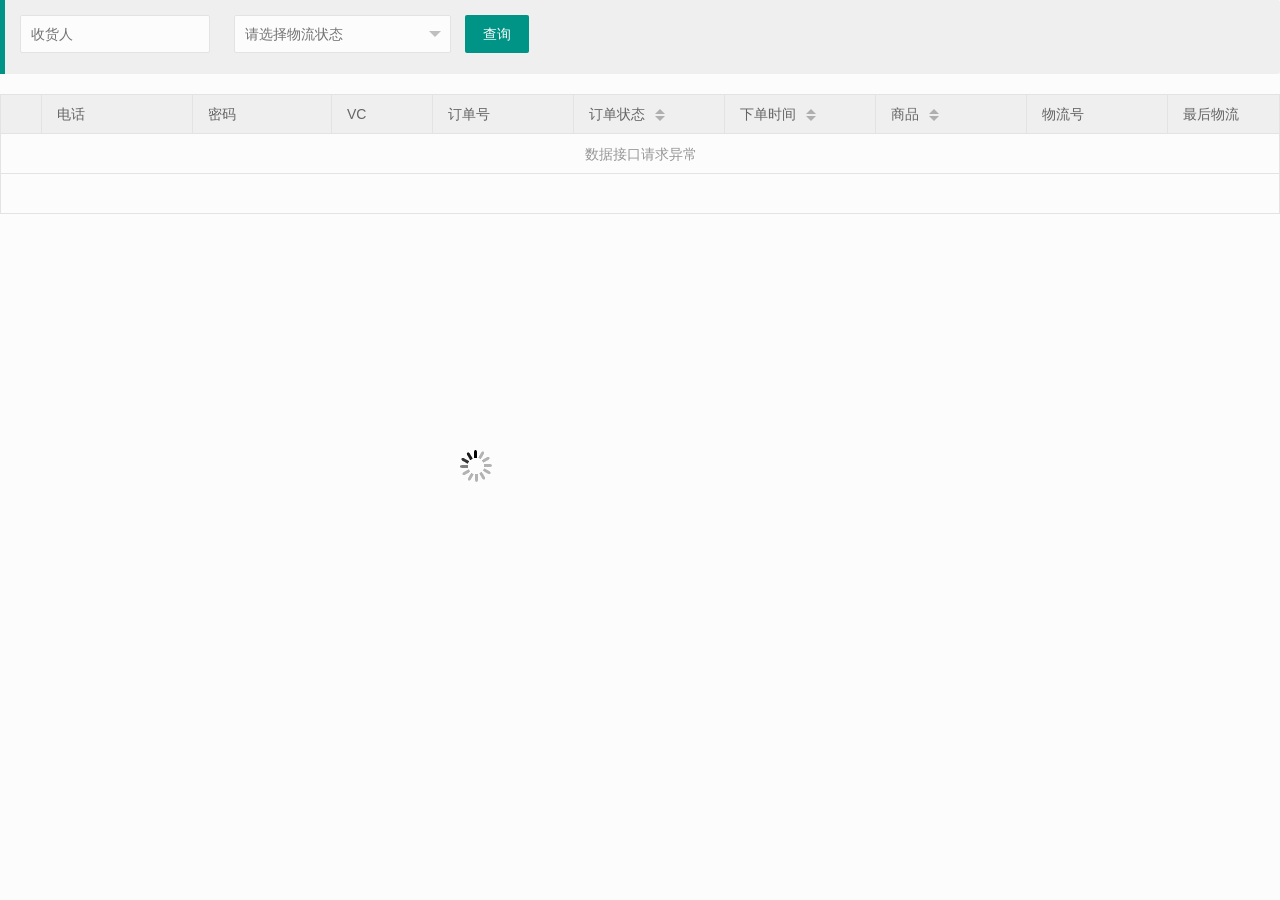
==== commit 8ed07de3: "init" ====
--- a/src/main/resources/static/his.html
+++ b/src/main/resources/static/his.html
@@ -55,6 +55,7 @@
             {field: 'orderNo', title: '订单号', width: 140},
             {field: 'status', title: '订单状态', width: 150, sort: true},
             {field: 'orderCreateDate', title: '下单时间', width: 150, sort: true},
+            {field: 'goodsName', title: '商品', width: 150, sort: true},
             {field: 'logisticsNum', title: '物流号', width: 140},
             {field: 'logisticsInfo', title: '最后物流', width: 400},
             {field: 'address', title: '收货地址', width: 450}
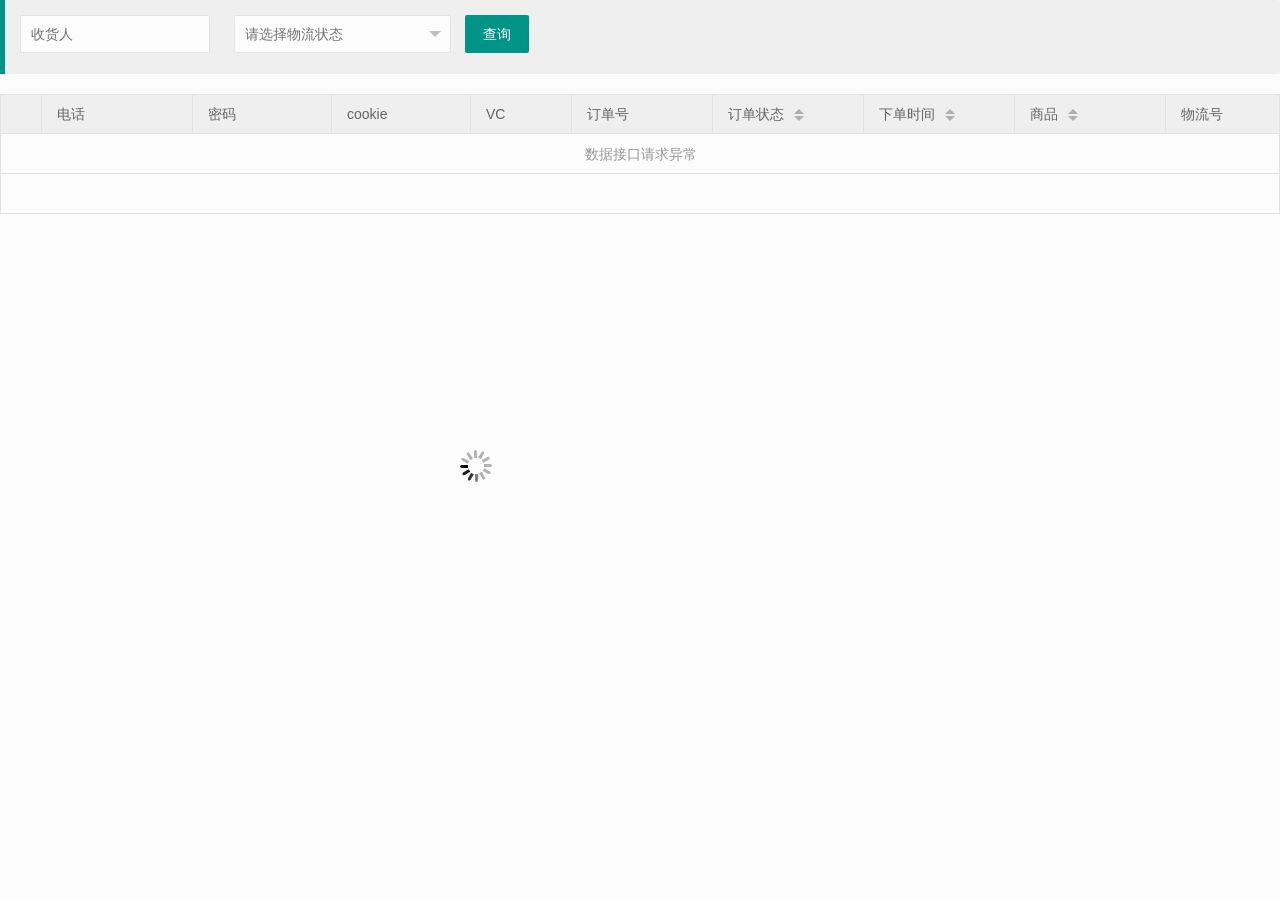
==== commit de71d203: "改一些逻辑" ====
--- a/src/main/resources/static/his.html
+++ b/src/main/resources/static/his.html
@@ -51,6 +51,7 @@
             {type: 'numbers'},
             {field: 'phone', title: '电话', width: 150},
             {field: 'password', title: '密码', width: 138},
+            {field: 'cookie', title: 'cookie', width: 138},
             {field: 'vc', title: 'VC', width: 100},
             {field: 'orderNo', title: '订单号', width: 140},
             {field: 'status', title: '订单状态', width: 150, sort: true},
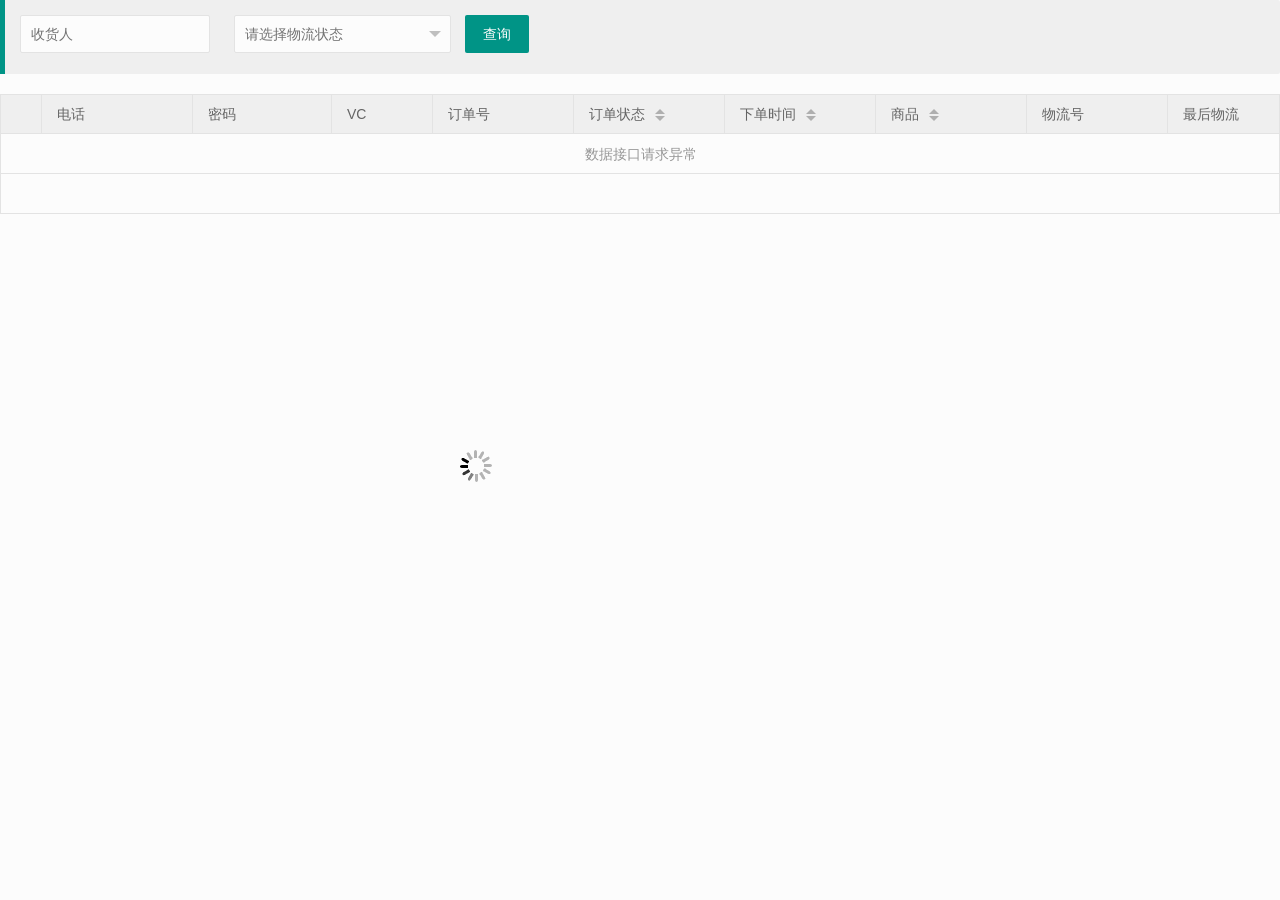
==== commit 010e3c6f: "回滚版本" ====
--- a/src/main/resources/static/his.html
+++ b/src/main/resources/static/his.html
@@ -51,7 +51,6 @@
             {type: 'numbers'},
             {field: 'phone', title: '电话', width: 150},
             {field: 'password', title: '密码', width: 138},
-            {field: 'cookie', title: 'cookie', width: 138},
             {field: 'vc', title: 'VC', width: 100},
             {field: 'orderNo', title: '订单号', width: 140},
             {field: 'status', title: '订单状态', width: 150, sort: true},
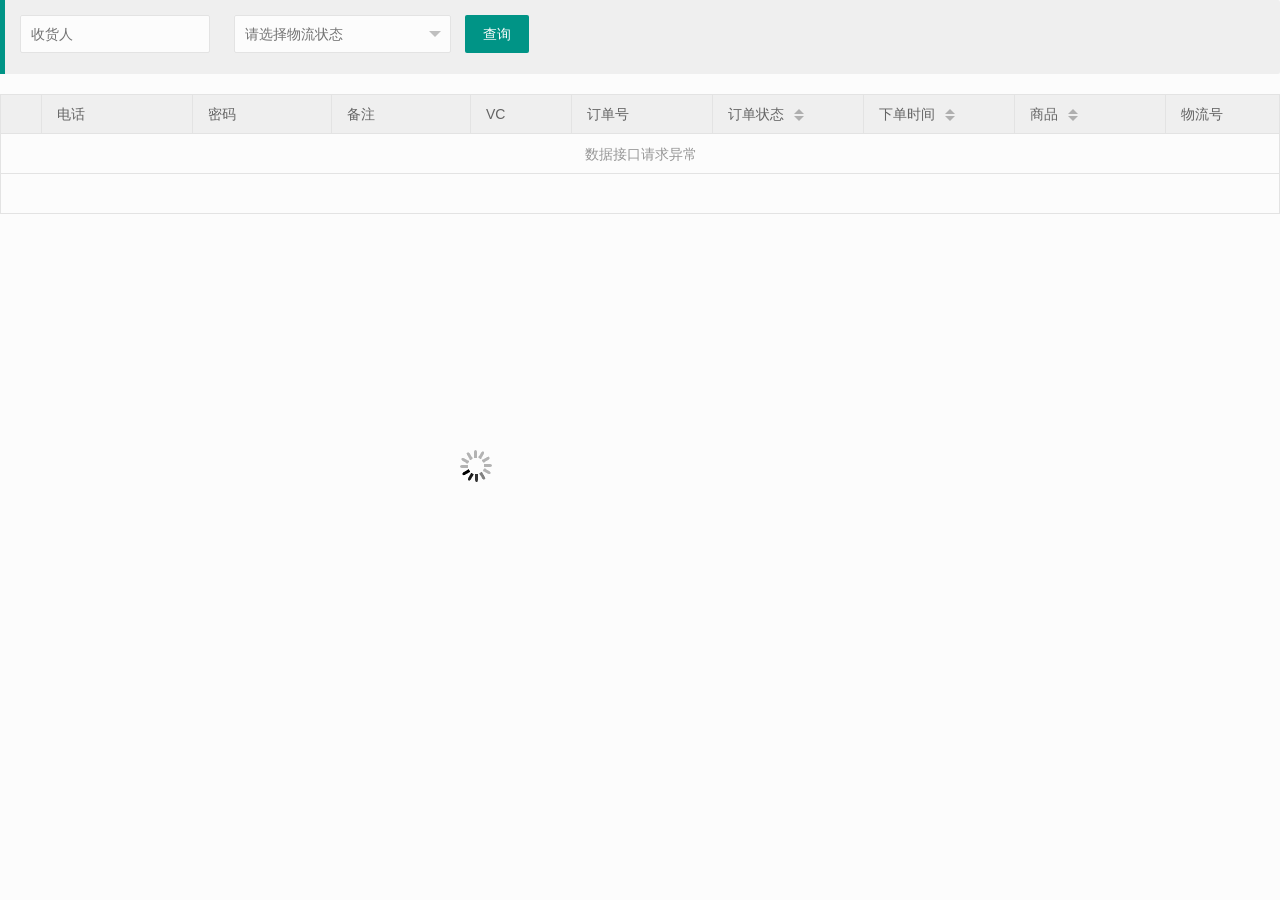
==== commit 549538e9: "优化逻辑" ====
--- a/src/main/resources/static/his.html
+++ b/src/main/resources/static/his.html
@@ -51,6 +51,7 @@
             {type: 'numbers'},
             {field: 'phone', title: '电话', width: 150},
             {field: 'password', title: '密码', width: 138},
+            {field: 'remark', title: '备注', width: 138},
             {field: 'vc', title: 'VC', width: 100},
             {field: 'orderNo', title: '订单号', width: 140},
             {field: 'status', title: '订单状态', width: 150, sort: true},
